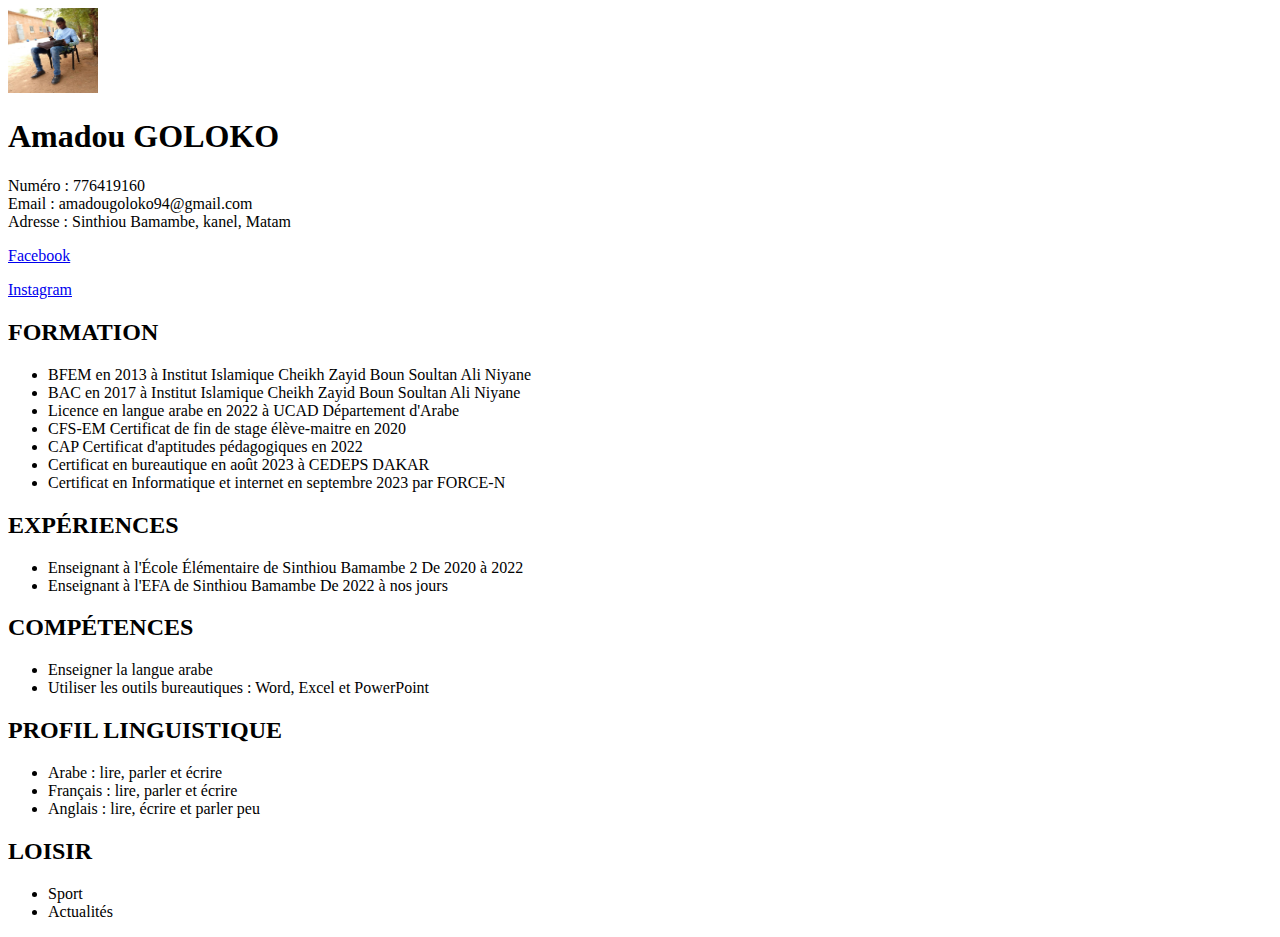
==== index.html @ e73baf85 "partie html" ====
<!DOCTYPE html>
<html lang="fr">
<head>
    <meta charset="UTF-8">
    <meta name="viewport" content="width=device-width, initial-scale=1.0">
    <title>mon cv</title>
</head>
<body>
    <header>
            <img src="image/tooff.jpg" alt="ma photo" width="90px" height="85px">
            <h1> Amadou GOLOKO </h1>
            <p>
                Numéro :  776419160 <br>
                Email :  amadougoloko94@gmail.com <br>
                Adresse :  Sinthiou Bamambe, kanel, Matam  <br>
                <p>  <a href="https://www.facebook.com/ahmed.goloko" target="_blank">Facebook</a></p>
                <p> <a href="https://www.instagram.com/amadougoloko94/#" target="_blank">Instagram</a></p>
            </p>

    </header>
    <section>
                <h2>FORMATION</h2>
                <p>
                    <ul>
                        
                        <li>BFEM en 2013 à Institut Islamique Cheikh Zayid Boun Soultan Ali Niyane</li>
                        <li>BAC en 2017 à Institut Islamique Cheikh Zayid Boun Soultan Ali Niyane</li>
                        <li>Licence en langue arabe en 2022 à UCAD Département d'Arabe</li>
                        <li>CFS-EM Certificat de fin de stage élève-maitre en 2020</li>
                        <li>CAP Certificat d'aptitudes pédagogiques en 2022</li>
                        <li>Certificat en bureautique en août 2023 à CEDEPS DAKAR</li>
                        <li>Certificat en Informatique et internet en septembre 2023 par FORCE-N </li>
                    </ul>
                </p>
    </section>
    <section>
        <h2>EXPÉRIENCES</h2>
        <P>
            <ul>
                <li>Enseignant à l'École Élémentaire de Sinthiou Bamambe 2 De 2020 à 2022</li>
                <li>Enseignant à l'EFA de Sinthiou Bamambe De 2022 à nos jours</li>
            </ul>
        </P>
    </section>
    <section>
        <h2>COMPÉTENCES</h2>
        <ul>
            <li>Enseigner la langue arabe</li>
            <li>Utiliser les outils bureautiques : Word, Excel et PowerPoint</li>
        </ul>
    </section>
    <section>
        <h2>PROFIL LINGUISTIQUE</h2>
        <p>
            <ul>
                <li>Arabe : lire, parler et écrire</li>
                <li>Français : lire, parler et écrire</li>
                <li>Anglais : lire, écrire et parler peu</li>

            </ul>
        </p>
    </section>
    <section>
        <h2>LOISIR</h2>
        <p>
            <ul>
                <li>Sport</li>
                <li>Actualités</li>
            </ul>
        </p>
    </section>
    
    
</body>
</html>
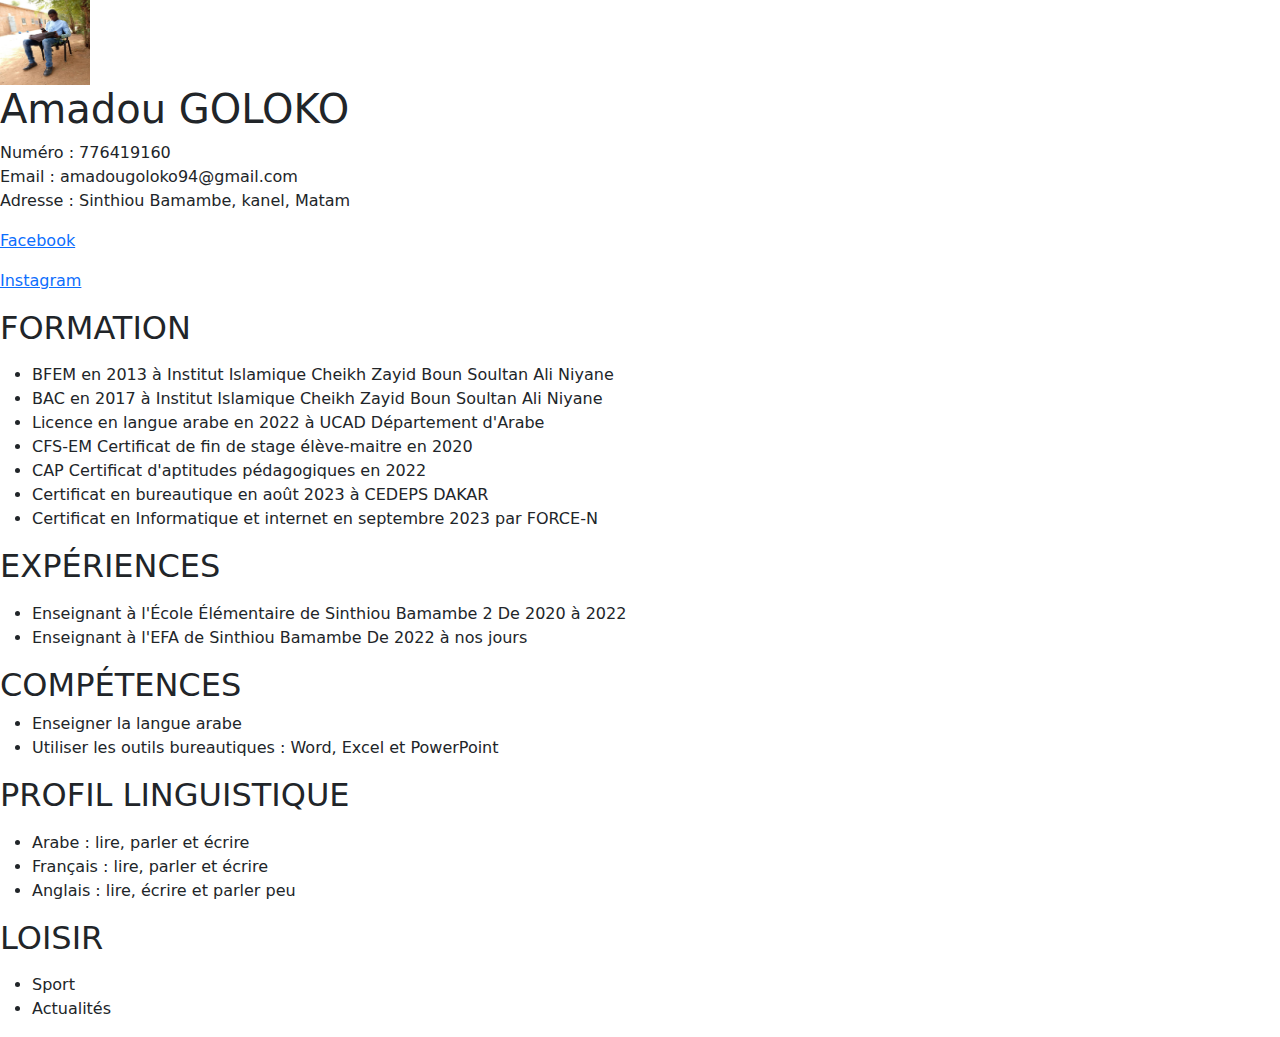
==== commit b9d2195c: "bootstrap5" ====
--- a/index.html
+++ b/index.html
@@ -4,6 +4,7 @@
     <meta charset="UTF-8">
     <meta name="viewport" content="width=device-width, initial-scale=1.0">
     <title>mon cv</title>
+    <link href="https://cdn.jsdelivr.net/npm/bootstrap@5.3.3/dist/css/bootstrap.min.css" rel="stylesheet" integrity="sha384-QWTKZyjpPEjISv5WaRU9OFeRpok6YctnYmDr5pNlyT2bRjXh0JMhjY6hW+ALEwIH" crossorigin="anonymous">
 </head>
 <body>
     <header>
@@ -69,7 +70,7 @@
             </ul>
         </p>
     </section>
-    
+    <script src="https://cdn.jsdelivr.net/npm/bootstrap@5.3.3/dist/js/bootstrap.bundle.min.js" integrity="sha384-YvpcrYf0tY3lHB60NNkmXc5s9fDVZLESaAA55NDzOxhy9GkcIdslK1eN7N6jIeHz" crossorigin="anonymous"></script>
     
 </body>
 </html>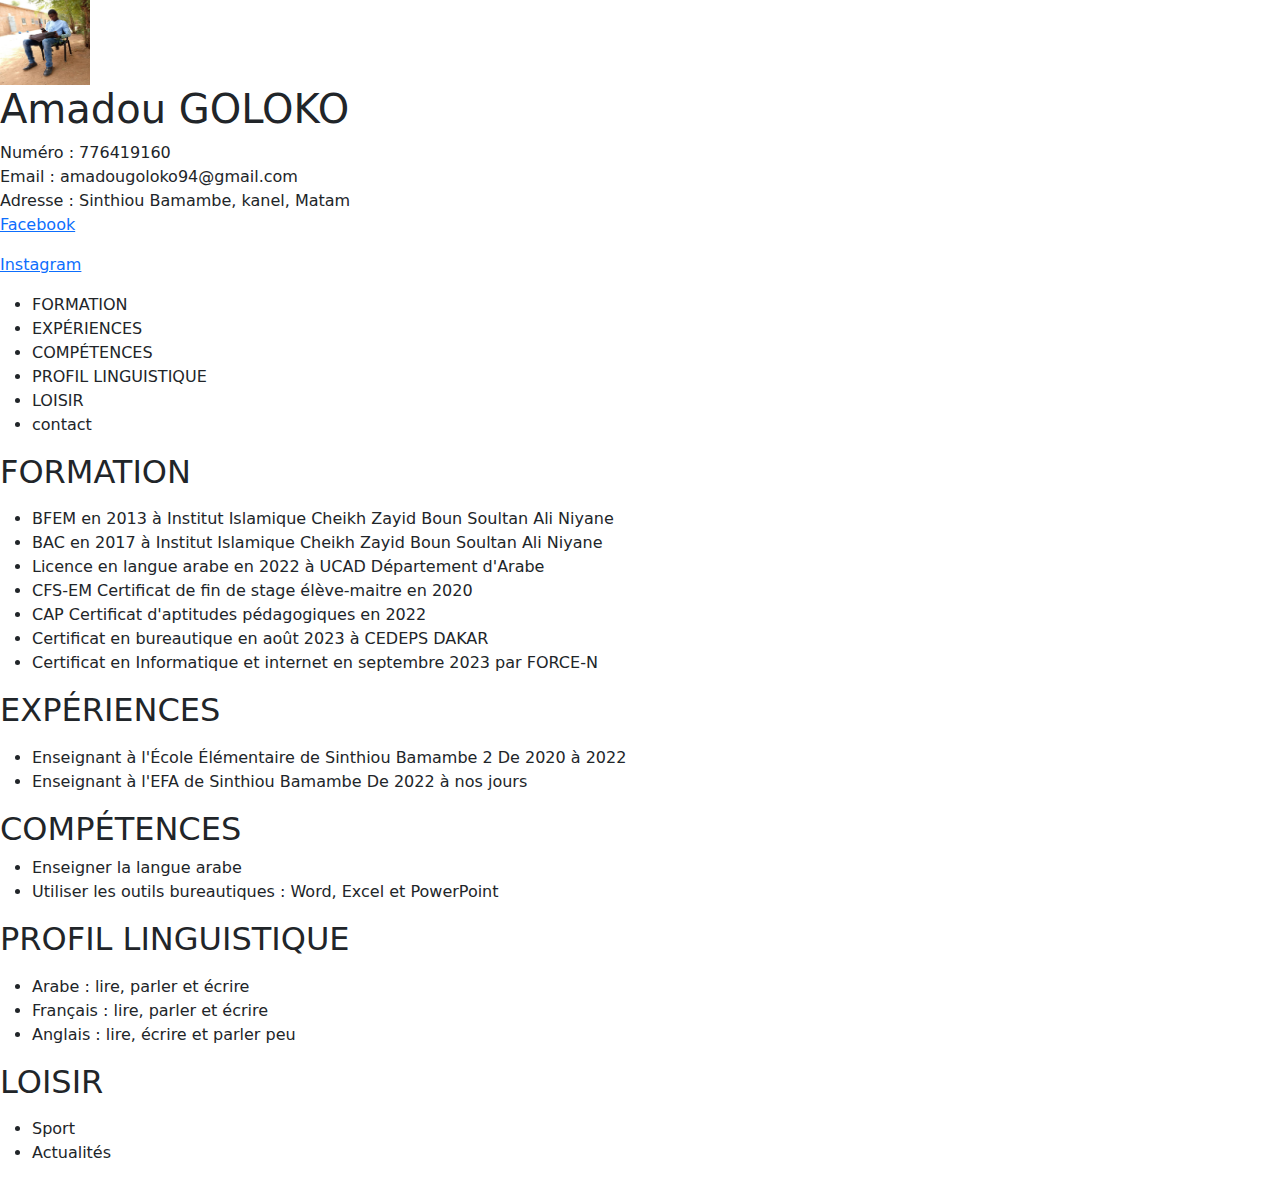
==== commit cdeac9f4: "menu de navigation" ====
--- a/index.html
+++ b/index.html
@@ -8,16 +8,27 @@
 </head>
 <body>
     <header>
-            <img src="image/tooff.jpg" alt="ma photo" width="90px" height="85px">
+        <img src="image/tooff.jpg" alt="ma photo" width="90px" height="85px">
+
+        
             <h1> Amadou GOLOKO </h1>
-            <p>
+            <div>
                 Numéro :  776419160 <br>
                 Email :  amadougoloko94@gmail.com <br>
                 Adresse :  Sinthiou Bamambe, kanel, Matam  <br>
                 <p>  <a href="https://www.facebook.com/ahmed.goloko" target="_blank">Facebook</a></p>
                 <p> <a href="https://www.instagram.com/amadougoloko94/#" target="_blank">Instagram</a></p>
-            </p>
-
+            </div>
+                <nav>
+                    <ul>
+                        <li>FORMATION</li>
+                        <li>EXPÉRIENCES</li>
+                        <li>COMPÉTENCES</li>
+                        <li>PROFIL LINGUISTIQUE</li>
+                        <li>LOISIR</li>
+                        <li>contact</li>
+                    </ul>
+                </nav>
     </header>
     <section>
                 <h2>FORMATION</h2>
@@ -70,6 +81,7 @@
             </ul>
         </p>
     </section>
+       
     <script src="https://cdn.jsdelivr.net/npm/bootstrap@5.3.3/dist/js/bootstrap.bundle.min.js" integrity="sha384-YvpcrYf0tY3lHB60NNkmXc5s9fDVZLESaAA55NDzOxhy9GkcIdslK1eN7N6jIeHz" crossorigin="anonymous"></script>
     
 </body>
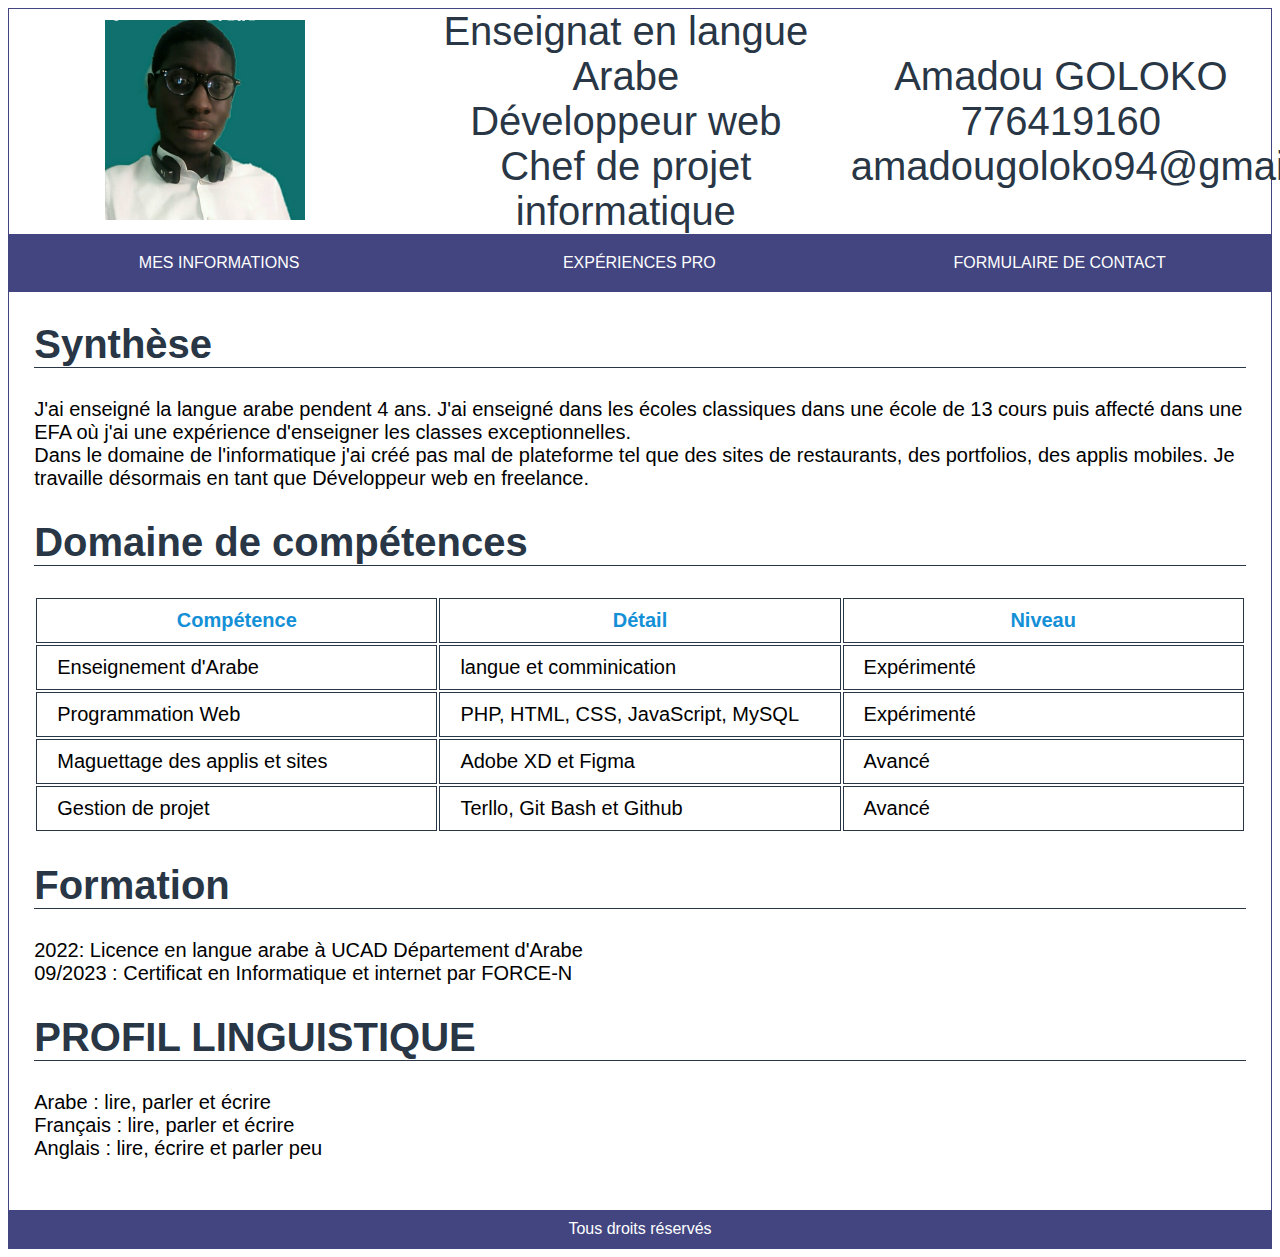
==== commit c2e43311: "v.0.1" ====
--- a/index.html
+++ b/index.html
@@ -1,88 +1,97 @@
 <!DOCTYPE html>
-<html lang="fr">
-<head>
-    <meta charset="UTF-8">
-    <meta name="viewport" content="width=device-width, initial-scale=1.0">
-    <title>mon cv</title>
-    <link href="https://cdn.jsdelivr.net/npm/bootstrap@5.3.3/dist/css/bootstrap.min.css" rel="stylesheet" integrity="sha384-QWTKZyjpPEjISv5WaRU9OFeRpok6YctnYmDr5pNlyT2bRjXh0JMhjY6hW+ALEwIH" crossorigin="anonymous">
-</head>
-<body>
-    <header>
-        <img src="image/tooff.jpg" alt="ma photo" width="90px" height="85px">
+<html>
+    <head>
+        <meta charset="utf-8" />
+        <title>Amadou GOLOKO</title>
+        <link rel="stylesheet" type="text/css" href="css/main.css" />
+        <link rel="stylesheet" type="text/css" href="css/menu.css" />
+    </head>
+    <body>
+        <!-- Header -->
+        <div class="header">
+            <div class="photoPerso">
+                <img src="images/171429191.png" alt="logo du site"/>
+            </div>
+            <div class="posteRecherche size40 colorBlueDark">
+                Enseignat en langue Arabe <br />
+                Développeur web <br />
+                Chef de projet informatique
+            </div>
+            <div class="infoPerso size40 colorBlueDark">
+                Amadou GOLOKO <br />
+                776419160 <br />
+                amadougoloko94@gmail.com
+            </div>
+        </div>
+        <!-- Nav -->
+        <nav class="bg-colorBlue3">
+            <ul>
+                <li class="menuInfo">
+                    <a href="cv.html">mes informations</a>
+                </li>
+                <li class="menuExperience">
+                    <a href="exprience.html">Expériences pro</a>
+                </li>
+                <li class="menuContact">
+                    <a href="form.html">Formulaire de contact</a>
+                </li>
+            </ul>
+        </nav>
+        <!-- Corps du site-->
+        <div class="corps size20">
+            <h2 class="colorBlueDark size40">Synthèse</h2>
+            <div>
+                J'ai enseigné la langue arabe pendent 4 ans. J'ai enseigné dans les écoles classiques dans une école de 13 cours puis affecté dans une EFA où j'ai une expérience d'enseigner les classes exceptionnelles. <br />
+                Dans le domaine de l'informatique j'ai créé pas mal de plateforme tel que des sites de restaurants, des portfolios, des applis mobiles. Je travaille désormais en tant que Développeur web en freelance. 
+            </div>
+            <h2 class="colorBlueDark size40">Domaine de compétences</h2>
+            <div class="domaineCompetence">
+                <table>
+                    <tr>
+                        <th class="colorBlueLight">Compétence</th>
+                        <th class="colorBlueLight">Détail</th>
+                        <th class="colorBlueLight">Niveau</th>
+                    </tr>
+                    <tr>
+                        <td>Enseignement d'Arabe</td>
+                        <td>langue et comminication</td>
+                        <td>Expérimenté</td>
+                    </tr>
+                    <tr>
+                        <td>Programmation Web</td>
+                        <td>PHP, HTML, CSS, JavaScript, MySQL</td>
+                        <td>Expérimenté</td>
+                    </tr>
+                    <tr>
+                        <td>Maguettage des applis et sites</td>
+                        <td>Adobe XD et Figma</td>
+                        <td>Avancé</td>
+                    </tr>
+                    <tr>
+                        <td>Gestion de projet</td>
+                        <td>Terllo, Git Bash et Github</td>
+                        <td>Avancé</td>
+                    </tr>
+                </table>
+                
+            </div>
+            <h2 class="colorBlueDark size40">Formation</h2>
+            <div>
+                    2022: Licence en langue arabe  à UCAD Département d'Arabe <br />
+                    09/2023 : Certificat en Informatique et internet  par FORCE-N
 
-        
-            <h1> Amadou GOLOKO </h1>
+            </div>
+            <h2 class="colorBlueDark size40">PROFIL LINGUISTIQUE</h2>
             <div>
-                Numéro :  776419160 <br>
-                Email :  amadougoloko94@gmail.com <br>
-                Adresse :  Sinthiou Bamambe, kanel, Matam  <br>
-                <p>  <a href="https://www.facebook.com/ahmed.goloko" target="_blank">Facebook</a></p>
-                <p> <a href="https://www.instagram.com/amadougoloko94/#" target="_blank">Instagram</a></p>
+                Arabe : lire, parler et écrire <br />
+                Français : lire, parler et écrire <br>
+                Anglais : lire, écrire et parler peu
             </div>
-                <nav>
-                    <ul>
-                        <li>FORMATION</li>
-                        <li>EXPÉRIENCES</li>
-                        <li>COMPÉTENCES</li>
-                        <li>PROFIL LINGUISTIQUE</li>
-                        <li>LOISIR</li>
-                        <li>contact</li>
-                    </ul>
-                </nav>
-    </header>
-    <section>
-                <h2>FORMATION</h2>
-                <p>
-                    <ul>
-                        
-                        <li>BFEM en 2013 à Institut Islamique Cheikh Zayid Boun Soultan Ali Niyane</li>
-                        <li>BAC en 2017 à Institut Islamique Cheikh Zayid Boun Soultan Ali Niyane</li>
-                        <li>Licence en langue arabe en 2022 à UCAD Département d'Arabe</li>
-                        <li>CFS-EM Certificat de fin de stage élève-maitre en 2020</li>
-                        <li>CAP Certificat d'aptitudes pédagogiques en 2022</li>
-                        <li>Certificat en bureautique en août 2023 à CEDEPS DAKAR</li>
-                        <li>Certificat en Informatique et internet en septembre 2023 par FORCE-N </li>
-                    </ul>
-                </p>
-    </section>
-    <section>
-        <h2>EXPÉRIENCES</h2>
-        <P>
-            <ul>
-                <li>Enseignant à l'École Élémentaire de Sinthiou Bamambe 2 De 2020 à 2022</li>
-                <li>Enseignant à l'EFA de Sinthiou Bamambe De 2022 à nos jours</li>
-            </ul>
-        </P>
-    </section>
-    <section>
-        <h2>COMPÉTENCES</h2>
-        <ul>
-            <li>Enseigner la langue arabe</li>
-            <li>Utiliser les outils bureautiques : Word, Excel et PowerPoint</li>
-        </ul>
-    </section>
-    <section>
-        <h2>PROFIL LINGUISTIQUE</h2>
-        <p>
-            <ul>
-                <li>Arabe : lire, parler et écrire</li>
-                <li>Français : lire, parler et écrire</li>
-                <li>Anglais : lire, écrire et parler peu</li>
+        </div>
 
-            </ul>
-        </p>
-    </section>
-    <section>
-        <h2>LOISIR</h2>
-        <p>
-            <ul>
-                <li>Sport</li>
-                <li>Actualités</li>
-            </ul>
-        </p>
-    </section>
-       
-    <script src="https://cdn.jsdelivr.net/npm/bootstrap@5.3.3/dist/js/bootstrap.bundle.min.js" integrity="sha384-YvpcrYf0tY3lHB60NNkmXc5s9fDVZLESaAA55NDzOxhy9GkcIdslK1eN7N6jIeHz" crossorigin="anonymous"></script>
-    
-</body>
+        <!-- Footer du site-->
+        <div class="footer text-center colorWhite bg-colorBlue3">
+            Tous droits réservés
+        </div>
+    </body>
 </html>--- a/css/main.css
+++ b/css/main.css
@@ -0,0 +1,87 @@
+body{
+    font-family : 'Berlin Sans FB', 'Trebuchet MS', Arial;
+    border:1px solid #424580;
+}
+.size40{
+    font-size:40px;
+}
+.size20{
+    font-size:20px;
+}
+.colorBlueDark{
+    color:#283645;
+}
+.colorBlueLight{
+    color:#1490D7;
+}
+.colorOrange{
+    color:#FF8000;
+}
+
+.colorWhite{
+    color:white;
+}
+.text-center{
+    text-align: center;
+}
+.bg-colorBlue3{
+    background-color:#424580;
+}
+h2{
+    padding:0px;
+    margin:30px 0px;
+    border-bottom:1px solid #283645;
+}
+
+
+/*******
+** Header
+*****/
+.header{
+    display:flex;
+    align-items: center;
+    text-align:center;
+}
+
+.header .photoPerso, .header .infoPerso{
+    width:33.3%;
+}
+.header .photoPerso img{
+    height:200px;
+}
+.header .posteRecherche{
+    flex:auto;
+}
+/*******
+** FIN Header
+*****/
+
+/********
+** Footer
+*********/
+.footer{
+    padding:10px;
+    margin-top : 50px;
+}
+/********
+** Fin Footer
+*********/
+
+
+/********
+** Corps
+*********/
+.corps{
+    padding:0% 2%;
+}
+.domaineCompetence table{
+    width:100%;
+}
+.domaineCompetence table td, .domaineCompetence table th{
+    padding:10px 20px;
+    border: 1px solid #283645;
+    width:33%;
+}
+/********
+** Fin Corps
+*********/
--- a/css/menu.css
+++ b/css/menu.css
@@ -0,0 +1,32 @@
+nav ul{
+    margin:0;
+    padding:0;
+    display:flex;
+}
+nav li{
+    list-style-type:none;
+    width:33.3%;
+    text-align:center;
+}
+nav a{
+    display:block;
+    color:white;
+    padding:20px 30px;
+    text-transform:uppercase;
+    text-decoration:none;
+}
+nav li:hover a{
+    padding: 15px 30px 20px 30px;
+}
+.menuInfo:hover{
+    border-top:5px solid #4c8;
+    background-color:rgba(64,200,130,0.25);
+}
+.menuExperience:hover{
+    border-top:5px solid #f1dc4f;
+    background-color:rgba(241,211,79,0.25);
+}
+.menuContact:hover{
+    border-top:5px solid #e44d26;
+    background-color:rgba(228,77,38,0.15);
+}